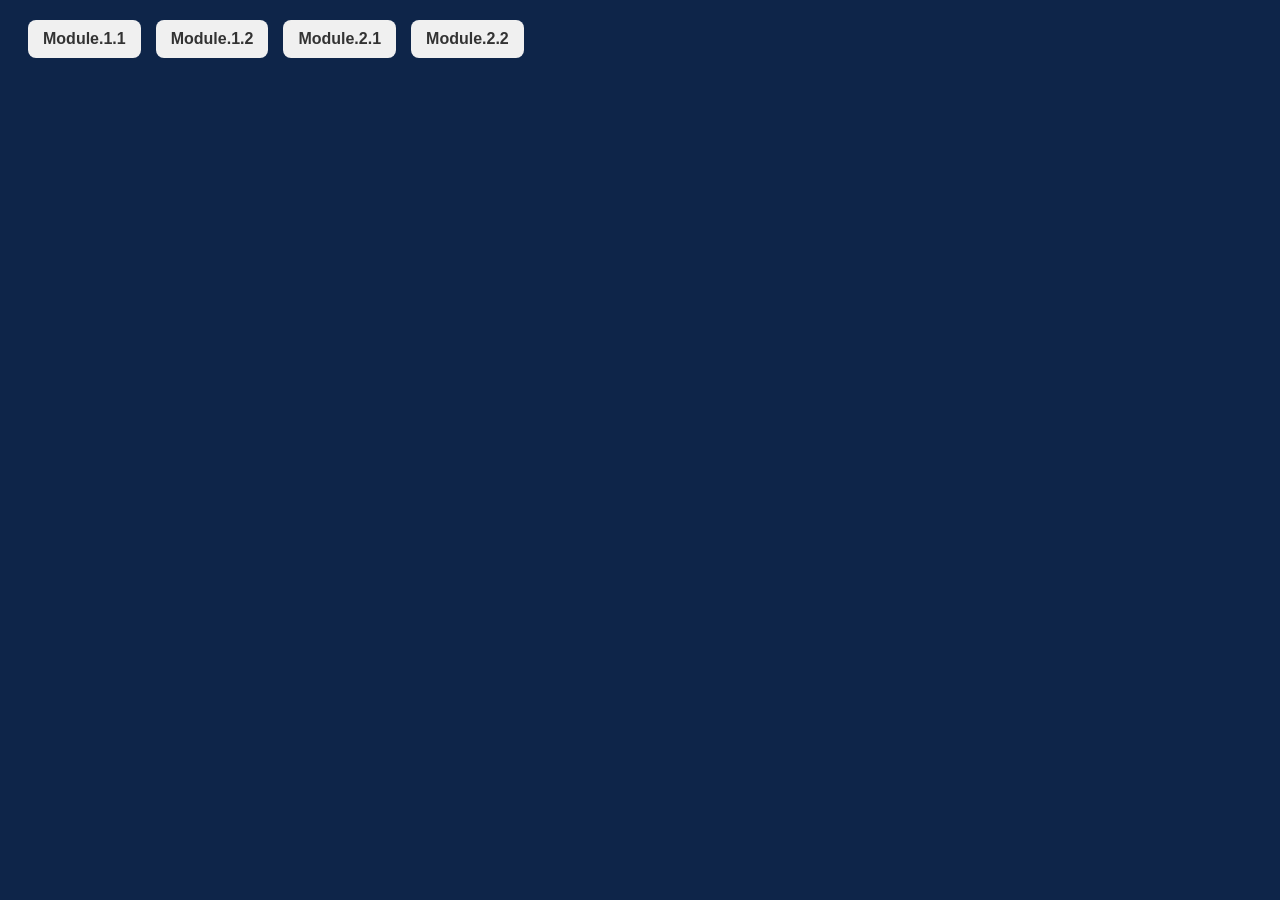
==== index.html @ 22e472aa "practicing #4" ====
<!DOCTYPE html>
<html lang="en">
<head>
    <meta charset="UTF-8">
    <meta name="viewport" content="width=device-width, initial-scale=1.0">
    <title>Practicing</title>
    <link rel="stylesheet" href=./css/styles.css>
    <link rel="preconnect" href="https://fonts.googleapis.com">
    <link rel="preconnect" href="https://fonts.gstatic.com" crossorigin>
    <link
      href="https://fonts.googleapis.com/css2?family=DM+Sans:ital,opsz,wght@0,9..40,100..1000;1,9..40,100..1000&family=Montserrat:ital,wght@0,100..900;1,100..900&family=Tangerine:wght@400;700&display=swap"
      rel="stylesheet">       
</head>
<body>
  <ul>
    <li class="list">
      <a href="./html/module.1.1.html">Module.1.1</a>
    </li>
    <li>
      <a href="./html/module.1.2.html">Module.1.2</a>
    </li>
    <li>
      <a href="./html/module.2.1.html">Module.2.1</a>
    </li>
    <li>
      <a href="./html/module.2.2.html">Module.2.2</a>
    </li>
  </ul>
</body>
</html>
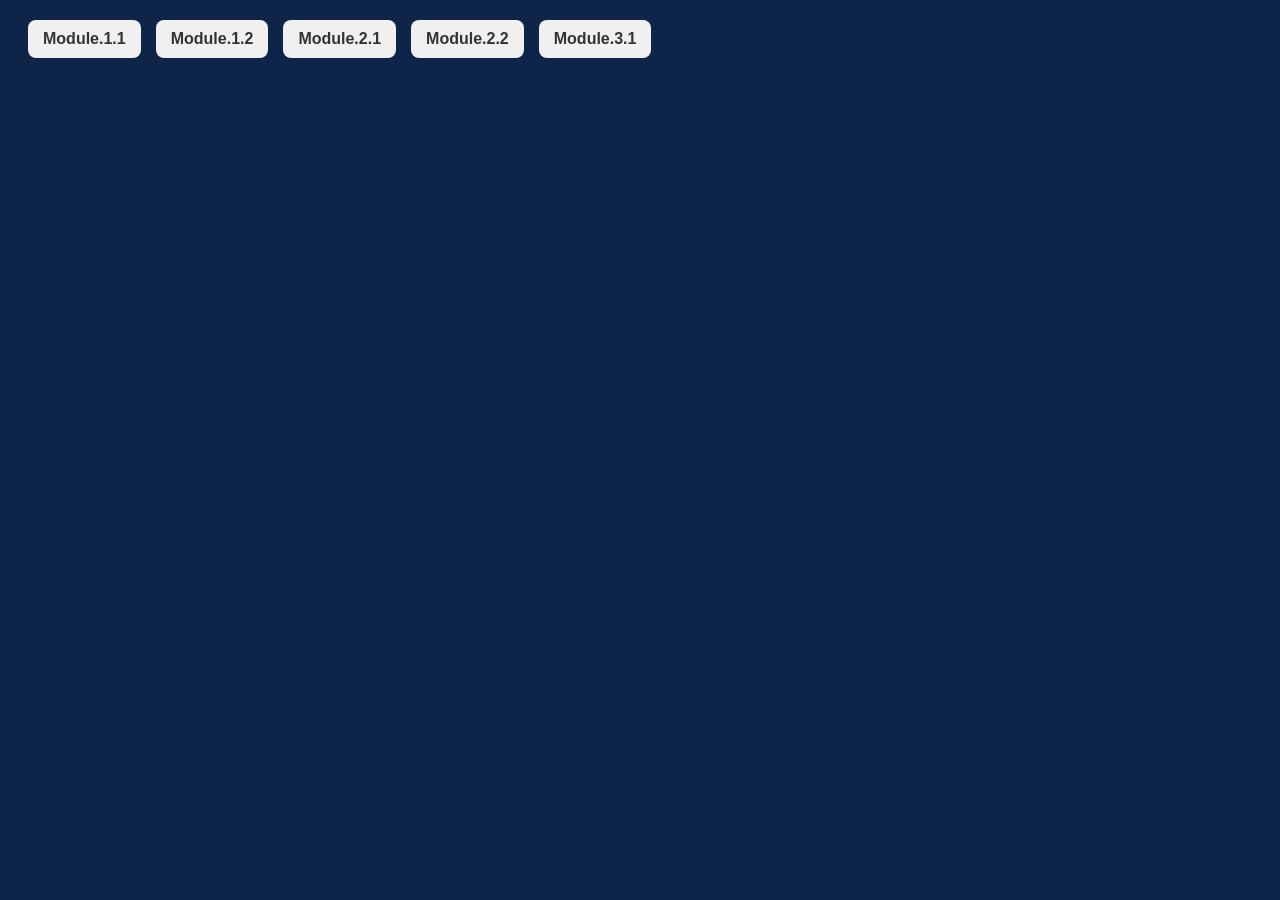
==== commit ac88baf1: "Practicing 4" ====
--- a/index.html
+++ b/index.html
@@ -25,6 +25,9 @@
     <li>
       <a href="./html/module.2.2.html">Module.2.2</a>
     </li>
+    <li>
+      <a href="./html/module.3.1.html">Module.3.1</a>
+    </li>
   </ul>
 </body>
 </html>
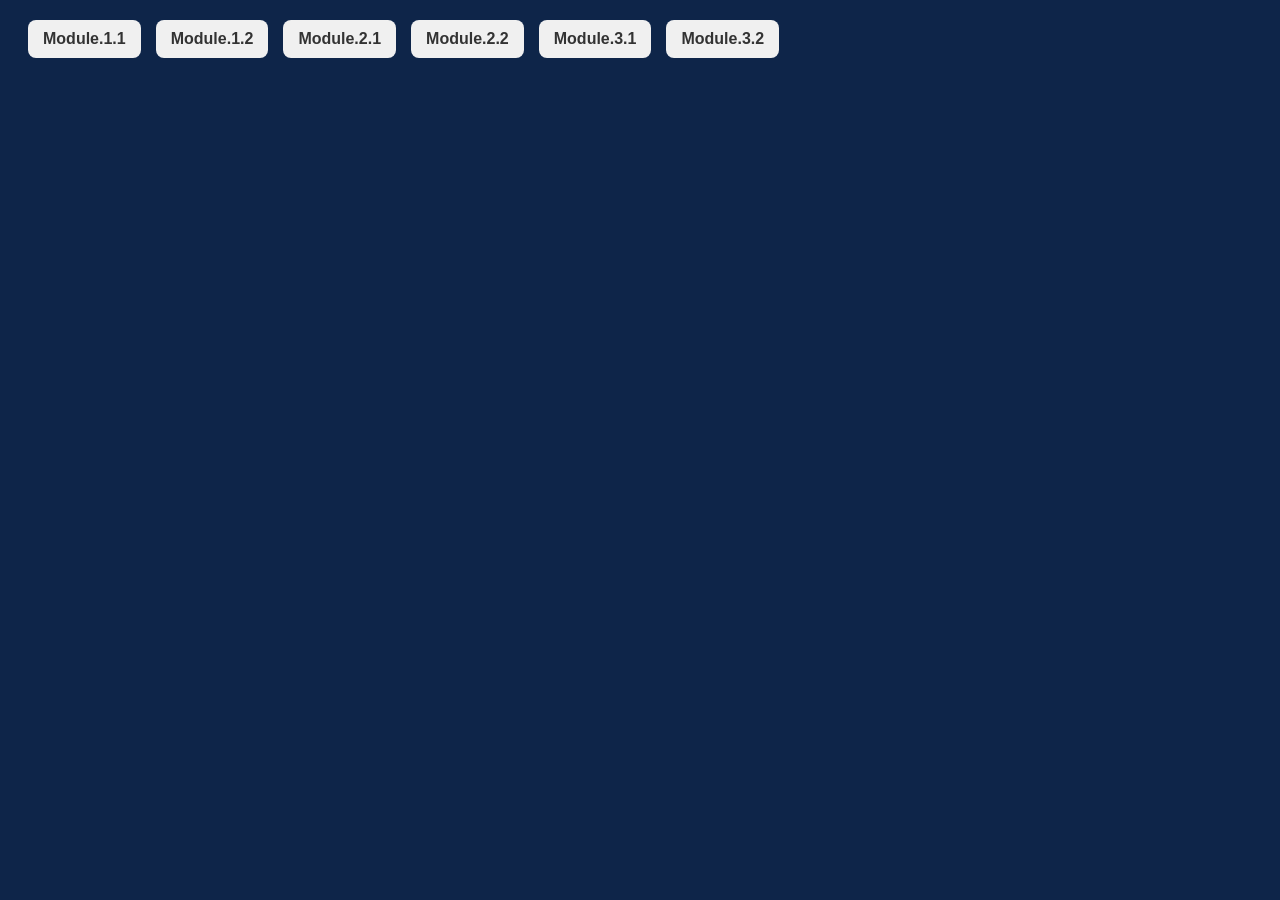
==== commit 7585b738: "practicing 4" ====
--- a/index.html
+++ b/index.html
@@ -28,6 +28,9 @@
     <li>
       <a href="./html/module.3.1.html">Module.3.1</a>
     </li>
+    <li>
+      <a href="./html/module.3.2.html">Module.3.2</a>
+    </li>
   </ul>
 </body>
 </html>
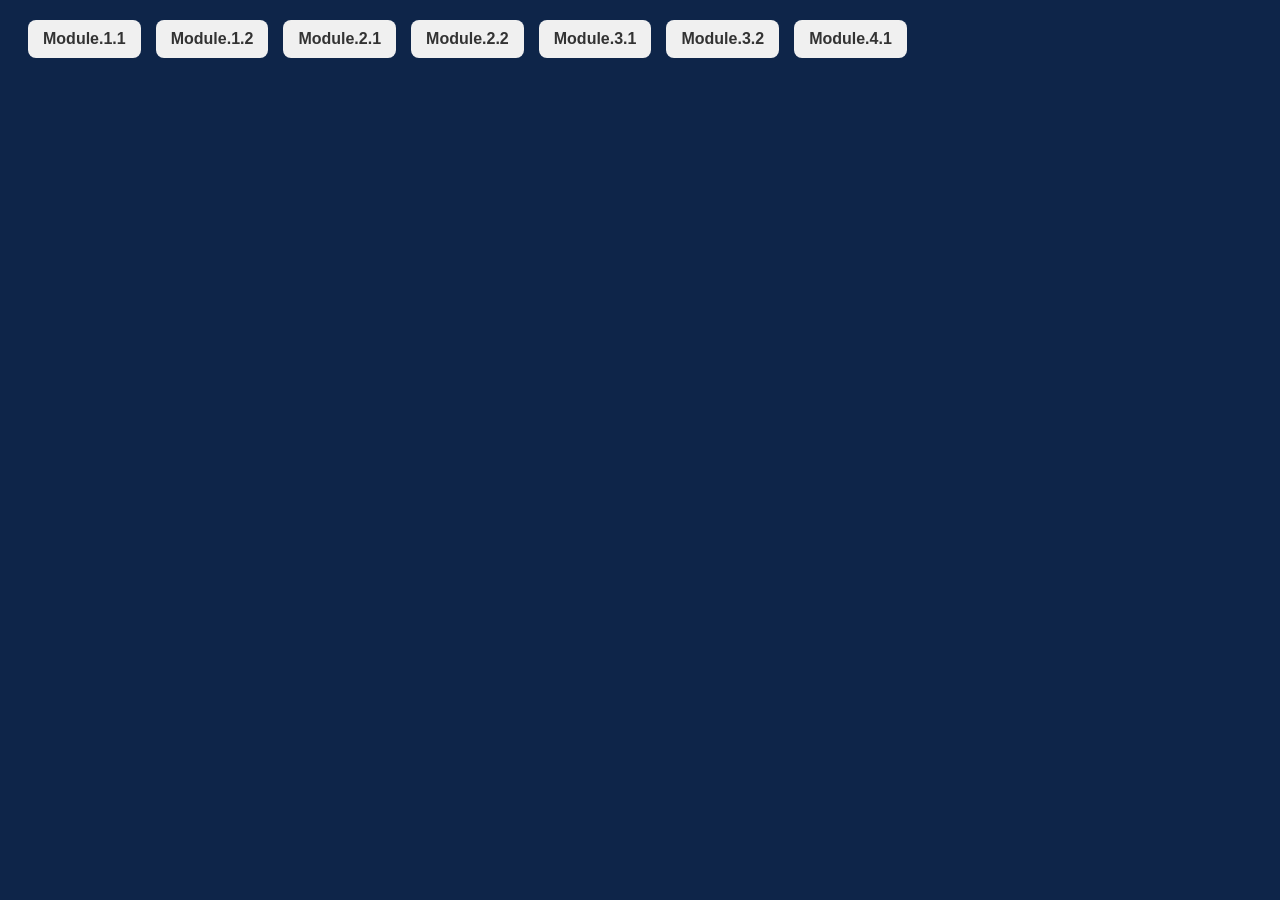
==== commit bf26b902: "practicing 5" ====
--- a/index.html
+++ b/index.html
@@ -31,6 +31,9 @@
     <li>
       <a href="./html/module.3.2.html">Module.3.2</a>
     </li>
+    <li>
+      <a href="./html/module.4.1.html">Module.4.1</a>
+    </li>
   </ul>
 </body>
 </html>
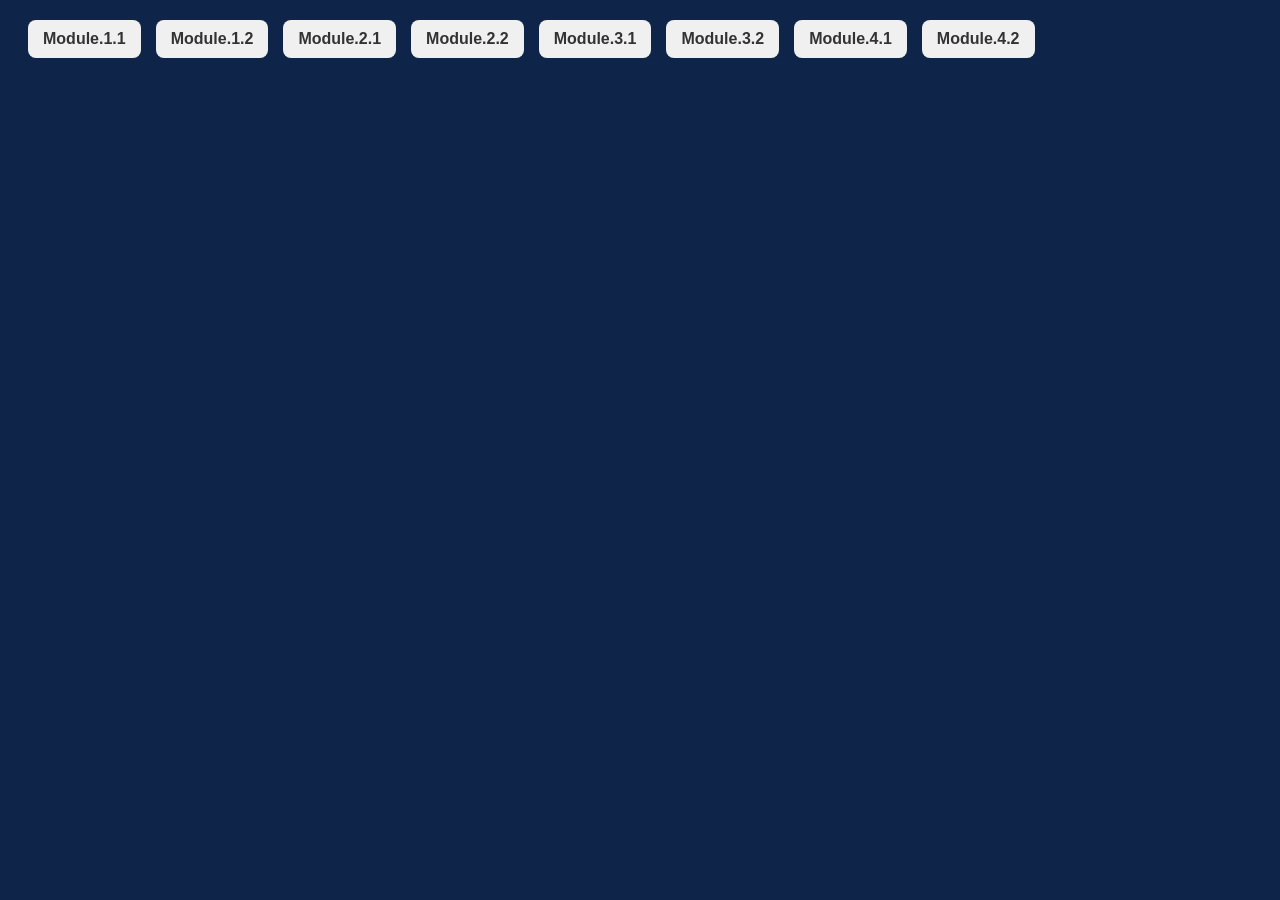
==== commit db098ceb: "practicing 6" ====
--- a/index.html
+++ b/index.html
@@ -34,6 +34,9 @@
     <li>
       <a href="./html/module.4.1.html">Module.4.1</a>
     </li>
+    <li>
+      <a href="./html/module.4.2.html">Module.4.2</a>
+    </li>
   </ul>
 </body>
 </html>
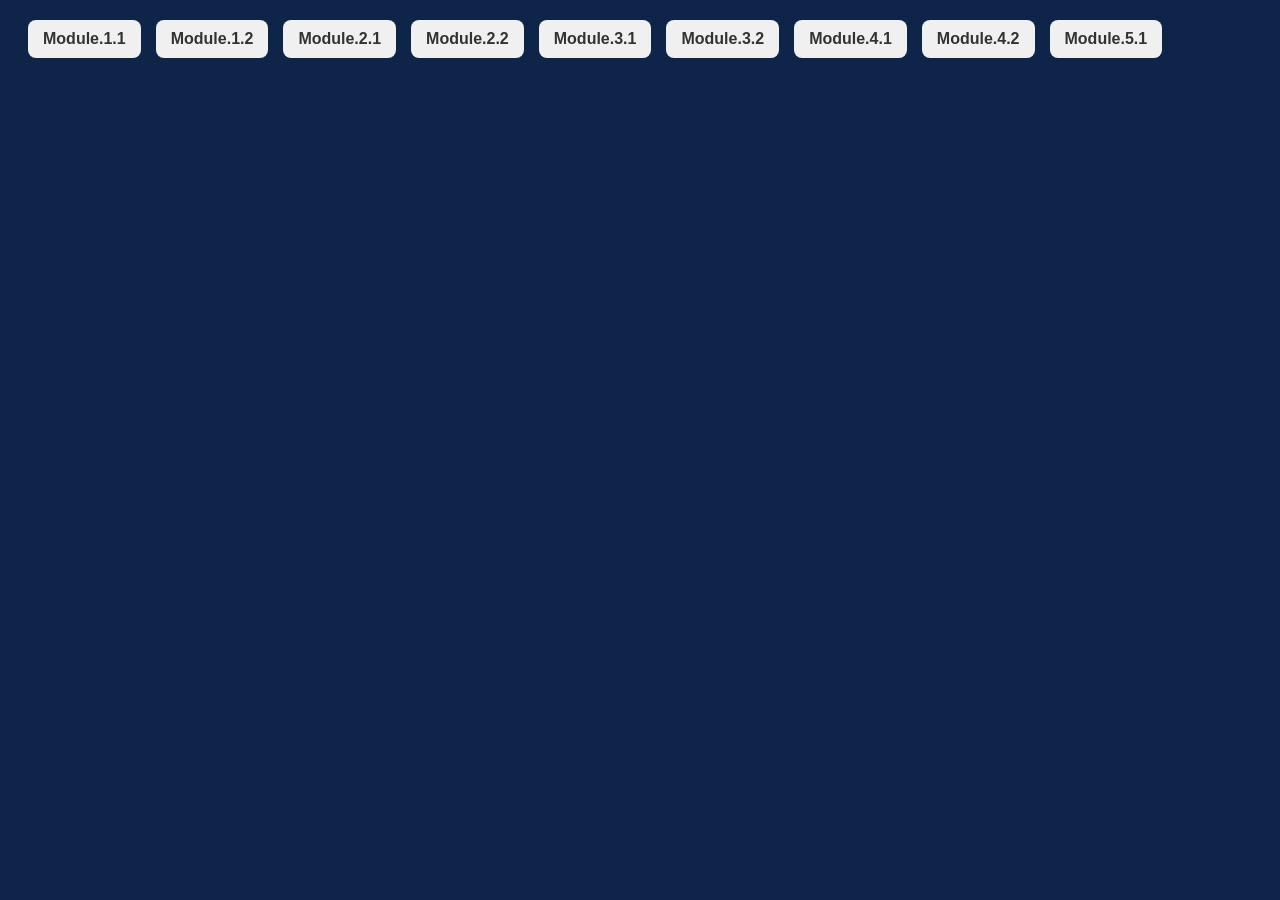
==== commit 4019be5d: "Practicing 7" ====
--- a/index.html
+++ b/index.html
@@ -37,6 +37,9 @@
     <li>
       <a href="./html/module.4.2.html">Module.4.2</a>
     </li>
+    <li>
+      <a href="./html/module.5.1.html">Module.5.1</a>
+    </li>
   </ul>
 </body>
 </html>
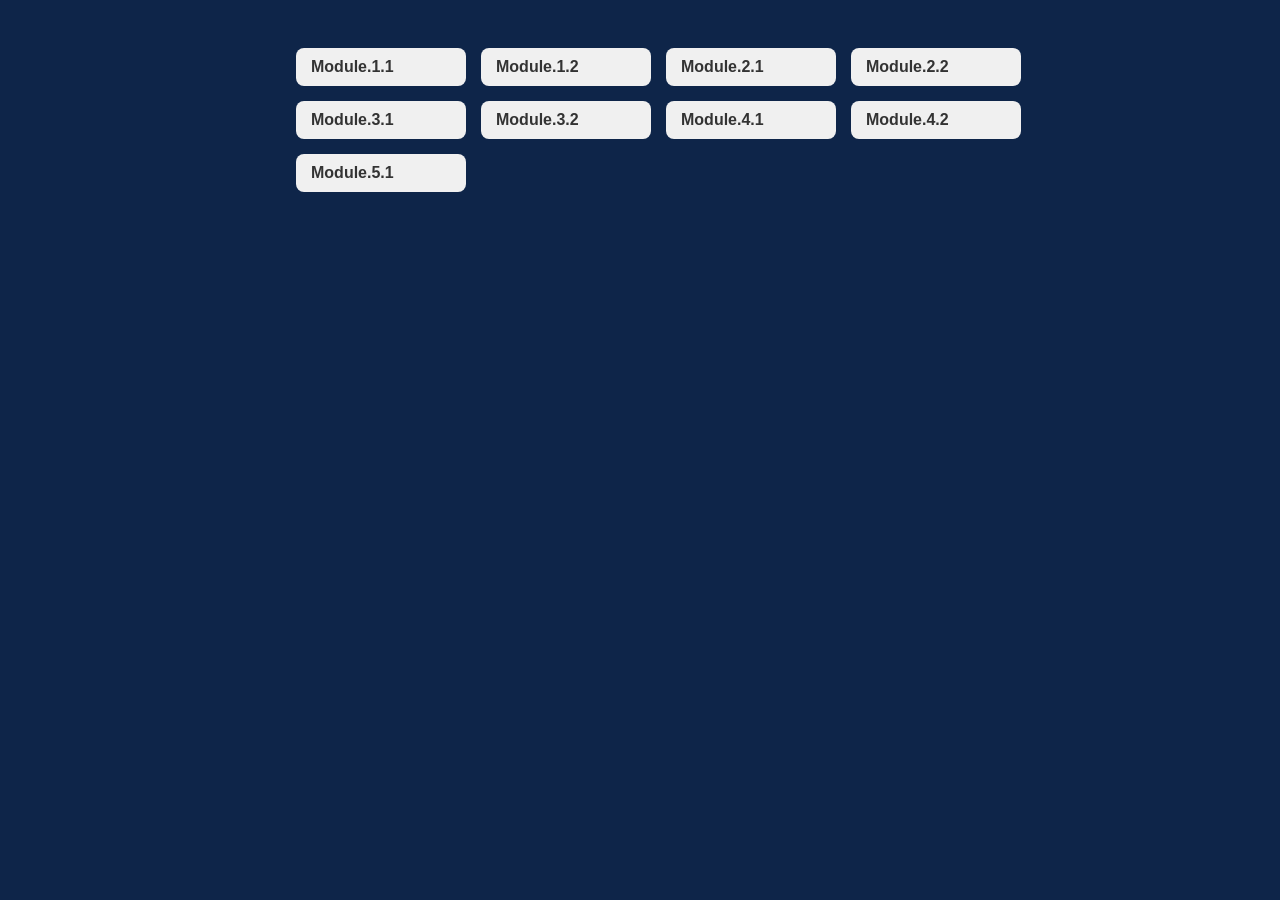
==== commit 6255d364: "add markup" ====
--- a/index.html
+++ b/index.html
@@ -12,34 +12,38 @@
       rel="stylesheet">       
 </head>
 <body>
-  <ul>
-    <li class="list">
+  <section> 
+  <div class="container">
+  <ul class="list">
+    <li class="list-item">
       <a href="./html/module.1.1.html">Module.1.1</a>
     </li>
-    <li>
+    <li class="list-item">
       <a href="./html/module.1.2.html">Module.1.2</a>
     </li>
-    <li>
+    <li class="list-item">
       <a href="./html/module.2.1.html">Module.2.1</a>
     </li>
-    <li>
+    <li class="list-item">
       <a href="./html/module.2.2.html">Module.2.2</a>
     </li>
-    <li>
+    <li class="list-item">
       <a href="./html/module.3.1.html">Module.3.1</a>
     </li>
-    <li>
+    <li class="list-item">
       <a href="./html/module.3.2.html">Module.3.2</a>
     </li>
-    <li>
+    <li class="list-item">
       <a href="./html/module.4.1.html">Module.4.1</a>
     </li>
-    <li>
+    <li class="list-item">
       <a href="./html/module.4.2.html">Module.4.2</a>
     </li>
-    <li>
+    <li class="list-item">
       <a href="./html/module.5.1.html">Module.5.1</a>
     </li>
   </ul>
+  </div>
+  </section>
 </body>
 </html>
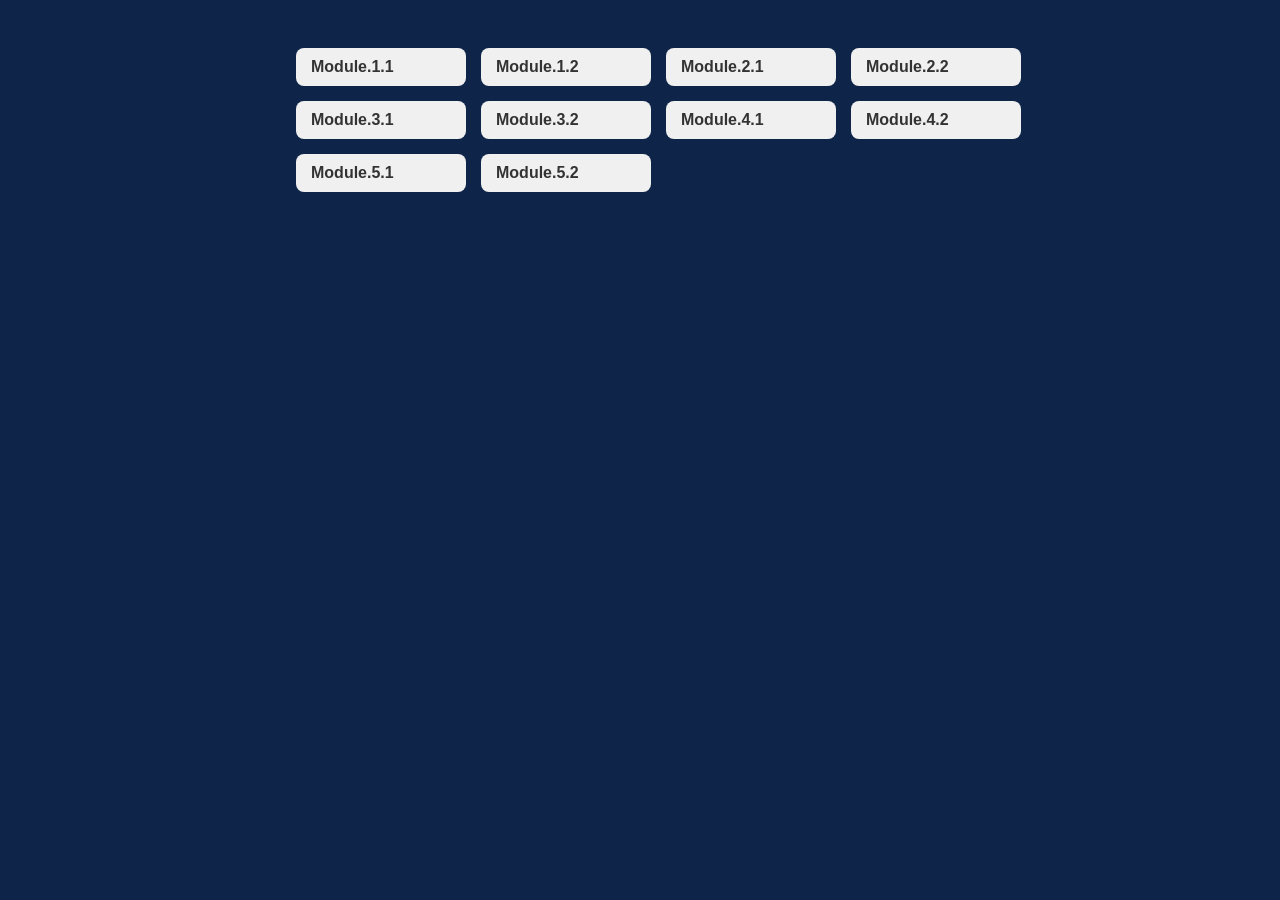
==== commit 6f09e523: "completed practicing 5.1" ====
--- a/index.html
+++ b/index.html
@@ -42,6 +42,9 @@
     <li class="list-item">
       <a href="./html/module.5.1.html">Module.5.1</a>
     </li>
+    <li class="list-item">
+      <a href="./html/module.5.2.html">Module.5.2</a>
+    </li>
   </ul>
   </div>
   </section>
